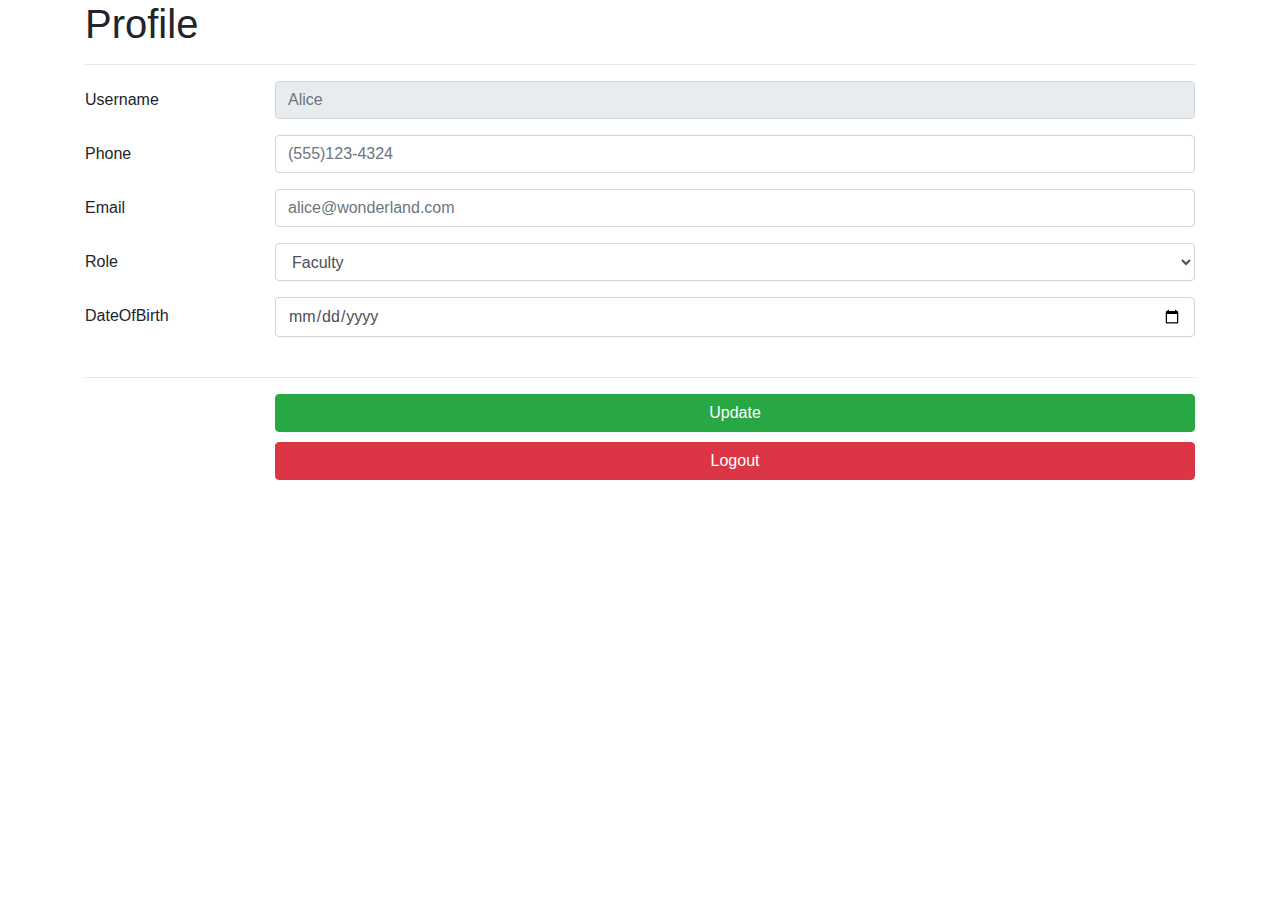
==== src/main/webapp/jquery/profile/profile.template.client.html @ 4ea1127f "Created profile css and javascript files" ====
<!DOCTYPE html>
<html>
<head>
    <meta charset="UTF-8">

    <link href="https://stackpath.bootstrapcdn.com/bootstrap/4.1.1/css/bootstrap.min.css" rel="stylesheet">
    <title>Insert title here</title>

    <script
            src="https://code.jquery.com/jquery-3.3.1.min.js"
            integrity="sha256-FgpCb/KJQlLNfOu91ta32o/NMZxltwRo8QtmkMRdAu8="
            crossorigin="anonymous"></script>

    <script
            src="../services/user.service.client.js?version=3"
    ></script>
    <script
            src="../models/user.model.client.js"
    ></script>
    <script
            src="profile.controller.client.js"
    ></script>
    <link rel="stylesheet" href="profile.style.client.css">
    <link rel="stylesheet"
          href="https://use.fontawesome.com/releases/v5.0.13/css/all.css"
          integrity="sha384-DNOHZ68U8hZfKXOrtjWvjxusGo9WQnrNx2sqG0tfsghAvtVlRW3tvkXWZh58N9jp"
          crossorigin="anonymous">


</head>

<body>

<div class="container">
    <h1>Profile</h1>
    <hr>
    <form>
        <div class="form-group row">
            <label for="usernameInvalid" class="col-sm-2 col-form-label">
                Username </label>
            <div class="col-sm-10">
                <input class="form-control" id="usernameInvalid"
                       placeholder="Alice" readonly>
            </div>
        </div>
        <div class="form-group row">
            <label for="phone" class="col-sm-2 col-form-label">
                Phone </label>
            <div class="col-sm-10">
                <input class="form-control" id="phone"
                       placeholder="(555)123-4324">
            </div>
        </div>
        <div class="form-group row">
            <label for="email" class="col-sm-2 col-form-label">
                Email </label>
            <div class="col-sm-10">
                <input class="form-control" id="email"
                       placeholder="alice@wonderland.com">
            </div>
        </div>
        <div class="form-group row">
            <label for="role" class="col-sm-2 col-form-label">
                Role </label>
            <div class="col-sm-10">
                <select id="role" class="form-control">
                    <option value="FACULTY">Faculty</option>
                    <option value="STUDENT">Student</option>
                    <option value="ADMIN">Admin</option>
                </select>
            </div>
        </div>
        <div class="form-group row">
            <label for="dateOfBirth" class="col-sm-2 col-form-label">
                DateOfBirth </label>
            <div class="col-sm-10">
                    <input class="form-control" id="dateOfBirth" type="date" name="bday" max="2010-12-31"><br>
            </div>
        </div>
        <hr>
        <div class="form-group row">
            <label class="col-sm-2 col-form-label"></label>
            <div class="col-sm-10">
                <button type="button" id="updateBtn" class="btn btn-success btn-block">Update</button>
                <button type="button" id="LogoutBtn" class="btn btn-danger btn-block">Logout</button>
            </div>
        </div>
    </form>
</div>



</body>
---- src/main/webapp/jquery/profile/profile.style.client.css ----
button {
    margin-bottom: 10px;
}
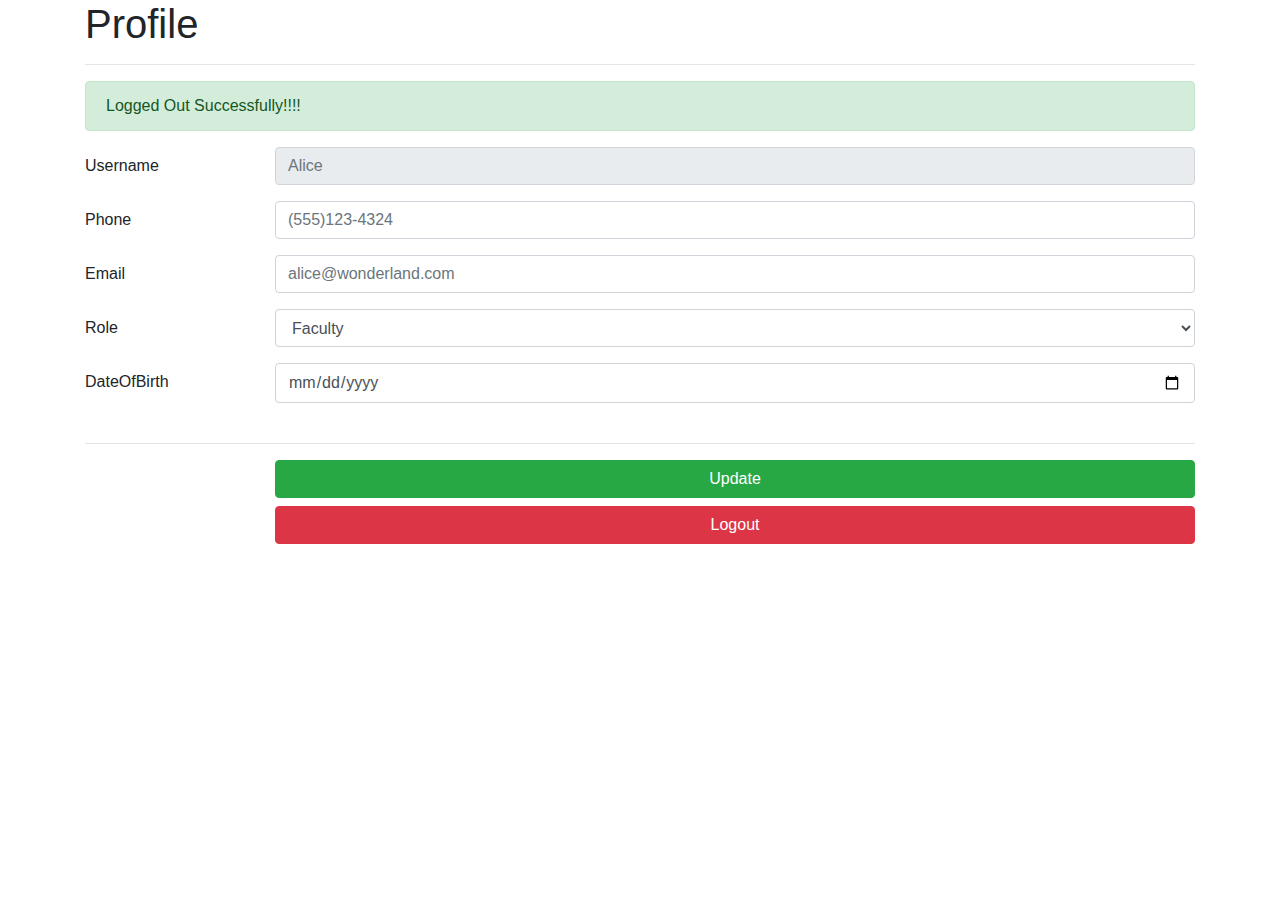
==== commit 9024dba6: "Add flash notification while log out" ====
--- a/src/main/webapp/jquery/profile/profile.template.client.html
+++ b/src/main/webapp/jquery/profile/profile.template.client.html
@@ -12,15 +12,15 @@
             crossorigin="anonymous"></script>
 
     <script
-            src="../services/user.service.client.js?version=3"
+            src="../services/user.service.client.js?version=7"
     ></script>
     <script
             src="../models/user.model.client.js"
     ></script>
     <script
-            src="profile.controller.client.js"
+            src="profile.controller.client.js/?version=9"
     ></script>
-    <link rel="stylesheet" href="profile.style.client.css">
+    <link rel="stylesheet" href="profile.style.client.css/?version=1">
     <link rel="stylesheet"
           href="https://use.fontawesome.com/releases/v5.0.13/css/all.css"
           integrity="sha384-DNOHZ68U8hZfKXOrtjWvjxusGo9WQnrNx2sqG0tfsghAvtVlRW3tvkXWZh58N9jp"
@@ -34,6 +34,9 @@
 <div class="container">
     <h1>Profile</h1>
     <hr>
+    <div class="alert alert-success" role="alert" id="notification">
+        Logged Out Successfully!!!!
+    </div>
     <form>
         <div class="form-group row">
             <label for="usernameInvalid" class="col-sm-2 col-form-label">
@@ -82,7 +85,7 @@
             <label class="col-sm-2 col-form-label"></label>
             <div class="col-sm-10">
                 <button type="button" id="updateBtn" class="btn btn-success btn-block">Update</button>
-                <button type="button" id="LogoutBtn" class="btn btn-danger btn-block">Logout</button>
+                <button type="button" id="logoutBtn" class="btn btn-danger btn-block">Logout</button>
             </div>
         </div>
     </form>
--- a/src/main/webapp/jquery/profile/profile.style.client.css
+++ b/src/main/webapp/jquery/profile/profile.style.client.css
@@ -2,3 +2,6 @@
     margin-bottom: 10px;
 }
 
+#notification {
+    display: none;
+}
